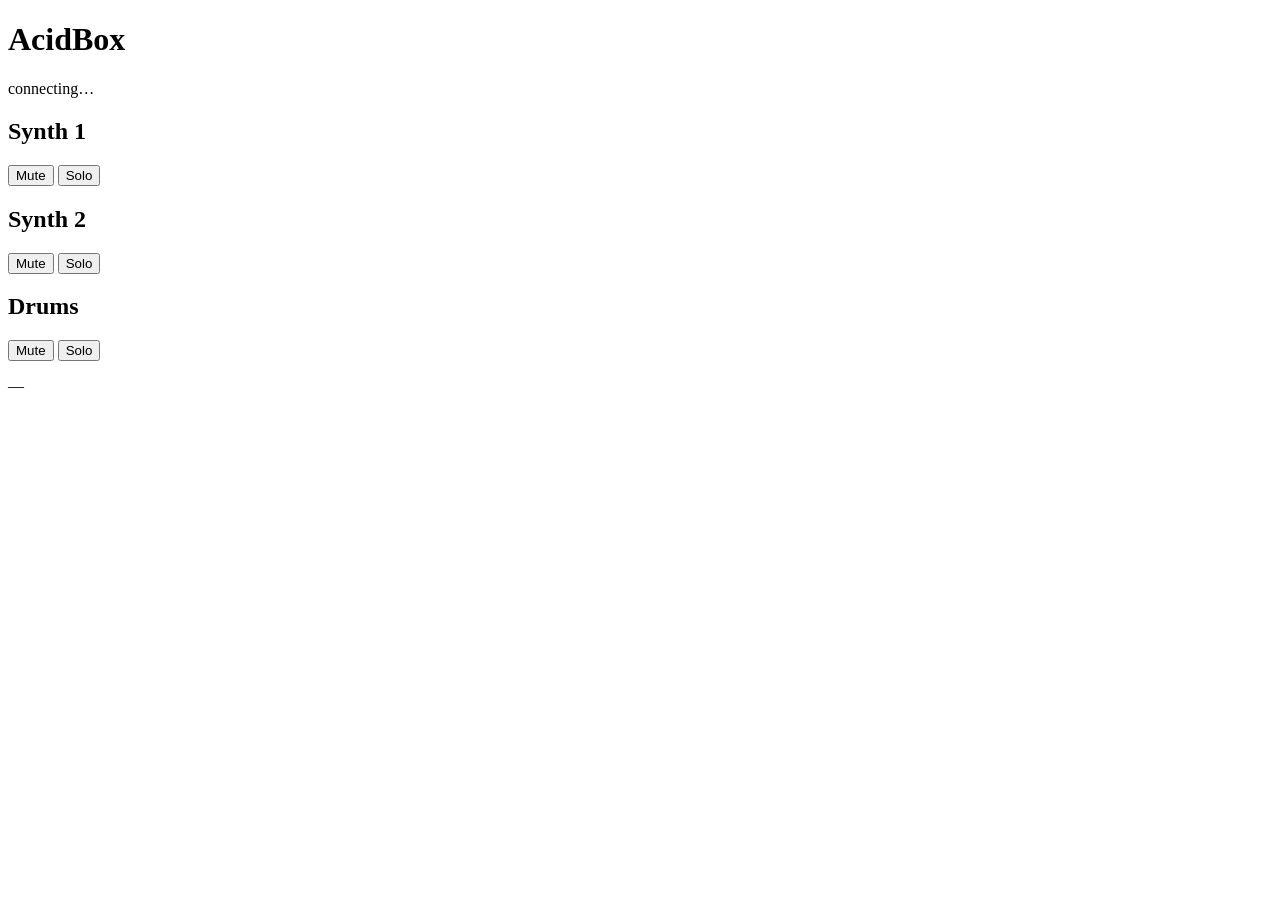
==== data/web/index.html @ 53a0b108 "feat(phase1): interface web AP + mute/solo multi-instrument - net_config.h: WiFi AP AcidBox, canal f" ====
<!DOCTYPE html>
<html lang="en">
<head>
  <meta charset="UTF-8">
  <meta name="viewport" content="width=device-width, initial-scale=1.0">
  <title>AcidBox — Mixer</title>
  <link rel="stylesheet" href="/style.css">
</head>
<body>
  <header>
    <h1>AcidBox</h1>
    <span id="conn" class="conn-state">connecting…</span>
  </header>

  <main id="mixer">
    <section class="channel" data-instrument="synth1">
      <div class="channel-head">
        <h2>Synth 1</h2>
        <span class="led" title="audible"></span>
      </div>
      <div class="channel-btns">
        <button class="btn mute" aria-pressed="false">Mute</button>
        <button class="btn solo" aria-pressed="false">Solo</button>
      </div>
    </section>

    <section class="channel" data-instrument="synth2">
      <div class="channel-head">
        <h2>Synth 2</h2>
        <span class="led" title="audible"></span>
      </div>
      <div class="channel-btns">
        <button class="btn mute" aria-pressed="false">Mute</button>
        <button class="btn solo" aria-pressed="false">Solo</button>
      </div>
    </section>

    <section class="channel" data-instrument="drums">
      <div class="channel-head">
        <h2>Drums</h2>
        <span class="led" title="audible"></span>
      </div>
      <div class="channel-btns">
        <button class="btn mute" aria-pressed="false">Mute</button>
        <button class="btn solo" aria-pressed="false">Solo</button>
      </div>
    </section>
  </main>

  <footer>
    <p id="status" class="status">—</p>
  </footer>

  <script src="/app.js"></script>
</body>
</html>
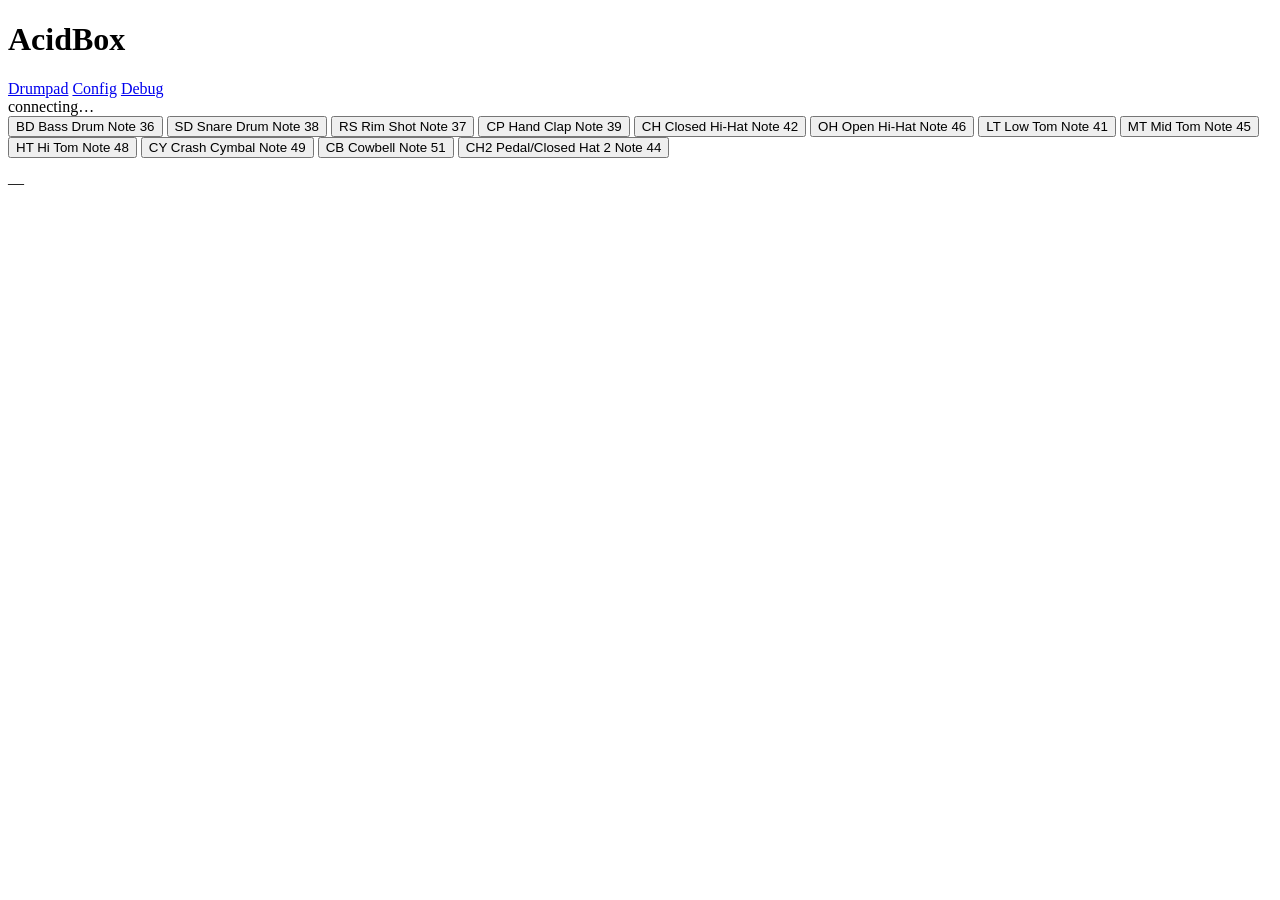
==== commit b9ff5f65: "feat(drumpad): page principale = drumpad TR-808 temps reel + navigation Remplace la page mixer par u" ====
--- a/data/web/index.html
+++ b/data/web/index.html
@@ -3,48 +3,81 @@
 <head>
   <meta charset="UTF-8">
   <meta name="viewport" content="width=device-width, initial-scale=1.0">
-  <title>AcidBox — Mixer</title>
+  <title>AcidBox — Drumpad</title>
   <link rel="stylesheet" href="/style.css">
 </head>
 <body>
   <header>
     <h1>AcidBox</h1>
+    <nav class="nav-links">
+      <a href="/" class="active">Drumpad</a>
+      <a href="/config">Config</a>
+      <a href="/debug">Debug</a>
+    </nav>
     <span id="conn" class="conn-state">connecting…</span>
   </header>
 
-  <main id="mixer">
-    <section class="channel" data-instrument="synth1">
-      <div class="channel-head">
-        <h2>Synth 1</h2>
-        <span class="led" title="audible"></span>
-      </div>
-      <div class="channel-btns">
-        <button class="btn mute" aria-pressed="false">Mute</button>
-        <button class="btn solo" aria-pressed="false">Solo</button>
-      </div>
-    </section>
-
-    <section class="channel" data-instrument="synth2">
-      <div class="channel-head">
-        <h2>Synth 2</h2>
-        <span class="led" title="audible"></span>
-      </div>
-      <div class="channel-btns">
-        <button class="btn mute" aria-pressed="false">Mute</button>
-        <button class="btn solo" aria-pressed="false">Solo</button>
-      </div>
-    </section>
-
-    <section class="channel" data-instrument="drums">
-      <div class="channel-head">
-        <h2>Drums</h2>
-        <span class="led" title="audible"></span>
-      </div>
-      <div class="channel-btns">
-        <button class="btn mute" aria-pressed="false">Mute</button>
-        <button class="btn solo" aria-pressed="false">Solo</button>
-      </div>
-    </section>
+  <main id="drumpad">
+    <button class="pad" data-note="36" type="button">
+      <span class="pad-name">BD</span>
+      <span class="pad-desc">Bass Drum</span>
+      <span class="pad-note">Note 36</span>
+    </button>
+    <button class="pad" data-note="38" type="button">
+      <span class="pad-name">SD</span>
+      <span class="pad-desc">Snare Drum</span>
+      <span class="pad-note">Note 38</span>
+    </button>
+    <button class="pad" data-note="37" type="button">
+      <span class="pad-name">RS</span>
+      <span class="pad-desc">Rim Shot</span>
+      <span class="pad-note">Note 37</span>
+    </button>
+    <button class="pad" data-note="39" type="button">
+      <span class="pad-name">CP</span>
+      <span class="pad-desc">Hand Clap</span>
+      <span class="pad-note">Note 39</span>
+    </button>
+    <button class="pad" data-note="42" type="button">
+      <span class="pad-name">CH</span>
+      <span class="pad-desc">Closed Hi-Hat</span>
+      <span class="pad-note">Note 42</span>
+    </button>
+    <button class="pad" data-note="46" type="button">
+      <span class="pad-name">OH</span>
+      <span class="pad-desc">Open Hi-Hat</span>
+      <span class="pad-note">Note 46</span>
+    </button>
+    <button class="pad" data-note="41" type="button">
+      <span class="pad-name">LT</span>
+      <span class="pad-desc">Low Tom</span>
+      <span class="pad-note">Note 41</span>
+    </button>
+    <button class="pad" data-note="45" type="button">
+      <span class="pad-name">MT</span>
+      <span class="pad-desc">Mid Tom</span>
+      <span class="pad-note">Note 45</span>
+    </button>
+    <button class="pad" data-note="48" type="button">
+      <span class="pad-name">HT</span>
+      <span class="pad-desc">Hi Tom</span>
+      <span class="pad-note">Note 48</span>
+    </button>
+    <button class="pad" data-note="49" type="button">
+      <span class="pad-name">CY</span>
+      <span class="pad-desc">Crash Cymbal</span>
+      <span class="pad-note">Note 49</span>
+    </button>
+    <button class="pad" data-note="51" type="button">
+      <span class="pad-name">CB</span>
+      <span class="pad-desc">Cowbell</span>
+      <span class="pad-note">Note 51</span>
+    </button>
+    <button class="pad" data-note="44" type="button">
+      <span class="pad-name">CH2</span>
+      <span class="pad-desc">Pedal/Closed Hat 2</span>
+      <span class="pad-note">Note 44</span>
+    </button>
   </main>
 
   <footer>
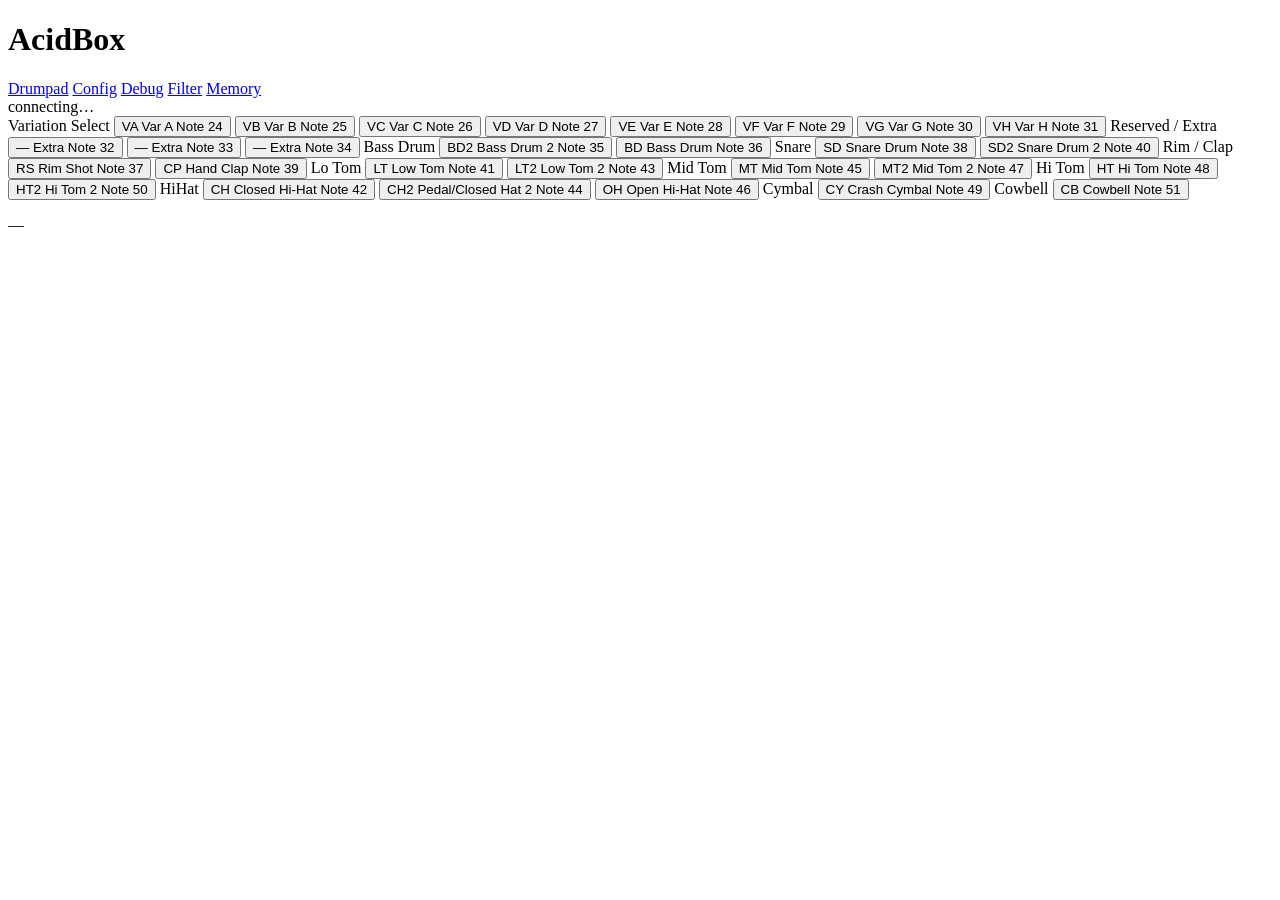
==== commit 50b1d8fa: "feat(phases-A-E): drumpad TR-808, filtre CC, presets, assign sensor, memoires A — Drumpad 28 pads (n" ====
--- a/data/web/index.html
+++ b/data/web/index.html
@@ -13,21 +13,93 @@
       <a href="/" class="active">Drumpad</a>
       <a href="/config">Config</a>
       <a href="/debug">Debug</a>
+      <a href="/filter">Filter</a>
+      <a href="/memory">Memory</a>
     </nav>
     <span id="conn" class="conn-state">connecting…</span>
   </header>
 
   <main id="drumpad">
+    <span class="pad-section-title">Variation Select</span>
+    <button class="pad" data-note="24" type="button">
+      <span class="pad-name">VA</span>
+      <span class="pad-desc">Var A</span>
+      <span class="pad-note">Note 24</span>
+    </button>
+    <button class="pad" data-note="25" type="button">
+      <span class="pad-name">VB</span>
+      <span class="pad-desc">Var B</span>
+      <span class="pad-note">Note 25</span>
+    </button>
+    <button class="pad" data-note="26" type="button">
+      <span class="pad-name">VC</span>
+      <span class="pad-desc">Var C</span>
+      <span class="pad-note">Note 26</span>
+    </button>
+    <button class="pad" data-note="27" type="button">
+      <span class="pad-name">VD</span>
+      <span class="pad-desc">Var D</span>
+      <span class="pad-note">Note 27</span>
+    </button>
+    <button class="pad" data-note="28" type="button">
+      <span class="pad-name">VE</span>
+      <span class="pad-desc">Var E</span>
+      <span class="pad-note">Note 28</span>
+    </button>
+    <button class="pad" data-note="29" type="button">
+      <span class="pad-name">VF</span>
+      <span class="pad-desc">Var F</span>
+      <span class="pad-note">Note 29</span>
+    </button>
+    <button class="pad" data-note="30" type="button">
+      <span class="pad-name">VG</span>
+      <span class="pad-desc">Var G</span>
+      <span class="pad-note">Note 30</span>
+    </button>
+    <button class="pad" data-note="31" type="button">
+      <span class="pad-name">VH</span>
+      <span class="pad-desc">Var H</span>
+      <span class="pad-note">Note 31</span>
+    </button>
+    <span class="pad-section-title">Reserved / Extra</span>
+    <button class="pad" data-note="32" type="button">
+      <span class="pad-name">—</span>
+      <span class="pad-desc">Extra</span>
+      <span class="pad-note">Note 32</span>
+    </button>
+    <button class="pad" data-note="33" type="button">
+      <span class="pad-name">—</span>
+      <span class="pad-desc">Extra</span>
+      <span class="pad-note">Note 33</span>
+    </button>
+    <button class="pad" data-note="34" type="button">
+      <span class="pad-name">—</span>
+      <span class="pad-desc">Extra</span>
+      <span class="pad-note">Note 34</span>
+    </button>
+    <span class="pad-section-title">Bass Drum</span>
+    <button class="pad" data-note="35" type="button">
+      <span class="pad-name">BD2</span>
+      <span class="pad-desc">Bass Drum 2</span>
+      <span class="pad-note">Note 35</span>
+    </button>
     <button class="pad" data-note="36" type="button">
       <span class="pad-name">BD</span>
       <span class="pad-desc">Bass Drum</span>
       <span class="pad-note">Note 36</span>
     </button>
+    <span class="pad-section-title">Snare</span>
     <button class="pad" data-note="38" type="button">
       <span class="pad-name">SD</span>
       <span class="pad-desc">Snare Drum</span>
       <span class="pad-note">Note 38</span>
     </button>
+    <button class="pad" data-note="40" type="button">
+      <span class="pad-name">SD2</span>
+      <span class="pad-desc">Snare Drum 2</span>
+      <span class="pad-note">Note 40</span>
+    </button>
+    <span class="pad-section-title">Rim / Clap</span>
     <button class="pad" data-note="37" type="button">
       <span class="pad-name">RS</span>
       <span class="pad-desc">Rim Shot</span>
@@ -38,45 +110,66 @@
       <span class="pad-desc">Hand Clap</span>
       <span class="pad-note">Note 39</span>
     </button>
+    <span class="pad-section-title">Lo Tom</span>
+    <button class="pad" data-note="41" type="button">
+      <span class="pad-name">LT</span>
+      <span class="pad-desc">Low Tom</span>
+      <span class="pad-note">Note 41</span>
+    </button>
+    <button class="pad" data-note="43" type="button">
+      <span class="pad-name">LT2</span>
+      <span class="pad-desc">Low Tom 2</span>
+      <span class="pad-note">Note 43</span>
+    </button>
+    <span class="pad-section-title">Mid Tom</span>
+    <button class="pad" data-note="45" type="button">
+      <span class="pad-name">MT</span>
+      <span class="pad-desc">Mid Tom</span>
+      <span class="pad-note">Note 45</span>
+    </button>
+    <button class="pad" data-note="47" type="button">
+      <span class="pad-name">MT2</span>
+      <span class="pad-desc">Mid Tom 2</span>
+      <span class="pad-note">Note 47</span>
+    </button>
+    <span class="pad-section-title">Hi Tom</span>
+    <button class="pad" data-note="48" type="button">
+      <span class="pad-name">HT</span>
+      <span class="pad-desc">Hi Tom</span>
+      <span class="pad-note">Note 48</span>
+    </button>
+    <button class="pad" data-note="50" type="button">
+      <span class="pad-name">HT2</span>
+      <span class="pad-desc">Hi Tom 2</span>
+      <span class="pad-note">Note 50</span>
+    </button>
+    <span class="pad-section-title">HiHat</span>
     <button class="pad" data-note="42" type="button">
       <span class="pad-name">CH</span>
       <span class="pad-desc">Closed Hi-Hat</span>
       <span class="pad-note">Note 42</span>
+    </button>
+    <button class="pad" data-note="44" type="button">
+      <span class="pad-name">CH2</span>
+      <span class="pad-desc">Pedal/Closed Hat 2</span>
+      <span class="pad-note">Note 44</span>
     </button>
     <button class="pad" data-note="46" type="button">
       <span class="pad-name">OH</span>
       <span class="pad-desc">Open Hi-Hat</span>
       <span class="pad-note">Note 46</span>
     </button>
-    <button class="pad" data-note="41" type="button">
-      <span class="pad-name">LT</span>
-      <span class="pad-desc">Low Tom</span>
-      <span class="pad-note">Note 41</span>
-    </button>
-    <button class="pad" data-note="45" type="button">
-      <span class="pad-name">MT</span>
-      <span class="pad-desc">Mid Tom</span>
-      <span class="pad-note">Note 45</span>
-    </button>
-    <button class="pad" data-note="48" type="button">
-      <span class="pad-name">HT</span>
-      <span class="pad-desc">Hi Tom</span>
-      <span class="pad-note">Note 48</span>
-    </button>
+    <span class="pad-section-title">Cymbal</span>
     <button class="pad" data-note="49" type="button">
       <span class="pad-name">CY</span>
       <span class="pad-desc">Crash Cymbal</span>
       <span class="pad-note">Note 49</span>
     </button>
+    <span class="pad-section-title">Cowbell</span>
     <button class="pad" data-note="51" type="button">
       <span class="pad-name">CB</span>
       <span class="pad-desc">Cowbell</span>
       <span class="pad-note">Note 51</span>
-    </button>
-    <button class="pad" data-note="44" type="button">
-      <span class="pad-name">CH2</span>
-      <span class="pad-desc">Pedal/Closed Hat 2</span>
-      <span class="pad-note">Note 44</span>
     </button>
   </main>
 
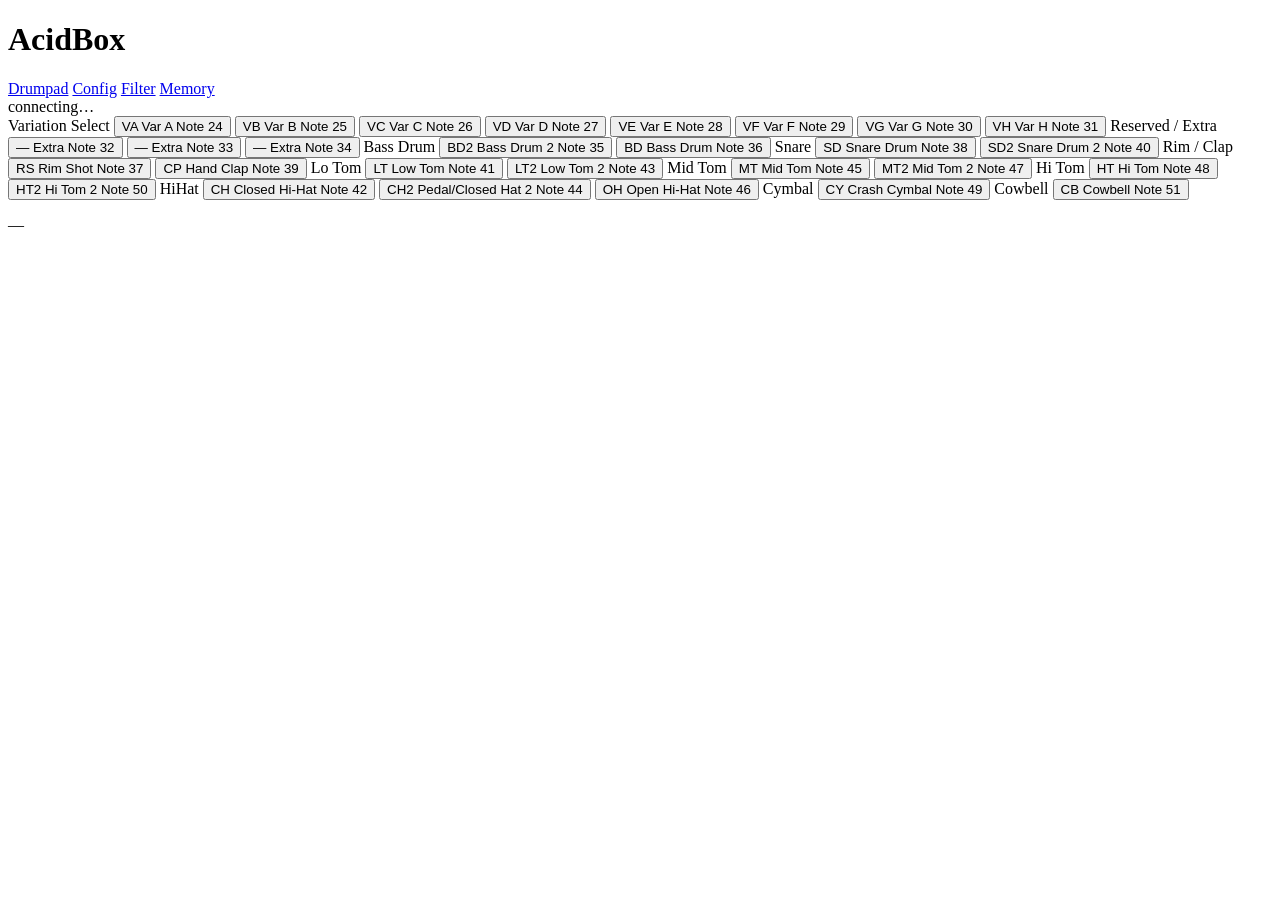
==== commit dc342a2a: "fix(memory): save/load global filter CCs, remove debug page" ====
--- a/data/web/index.html
+++ b/data/web/index.html
@@ -12,7 +12,6 @@
     <nav class="nav-links">
       <a href="/" class="active">Drumpad</a>
       <a href="/config">Config</a>
-      <a href="/debug">Debug</a>
       <a href="/filter">Filter</a>
       <a href="/memory">Memory</a>
     </nav>
